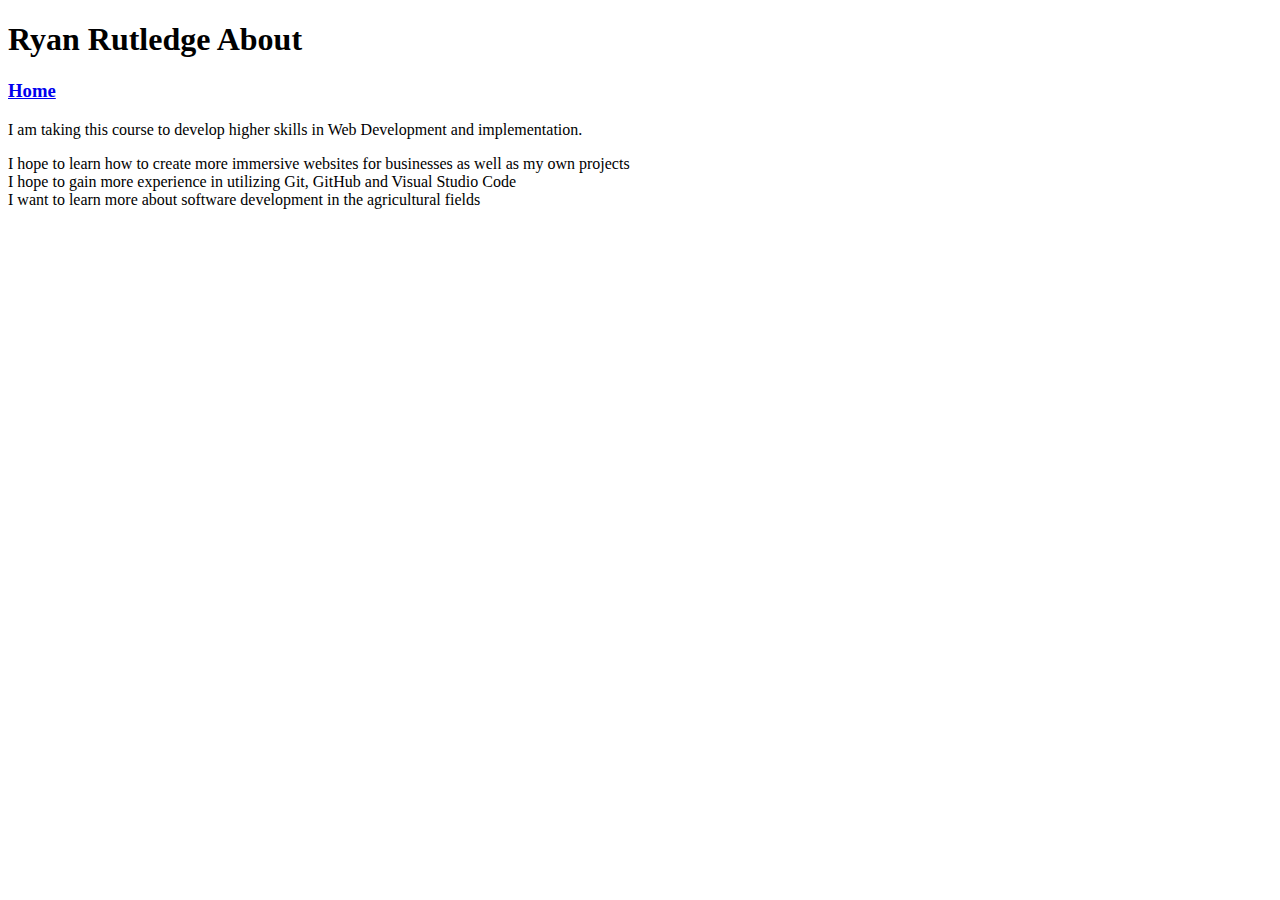
==== About.html @ 0190266c "Add files via upload" ====
<!DOCTYPE html>
<html lang="en">
<head>
    <meta charset="UTF-8">
    <meta name="viewport" content="width=>, initial-scale=1.0">
    <title>Document</title>
</head>
<body>
    <h1>Ryan Rutledge About</h1>
    <h3><a href="Index.html"> Home</a></h3>
</body>
<p>I am taking this course to develop higher skills in Web Development and implementation.
</p>
<li>I hope to learn how to create more immersive websites for businesses as well as my own projects</li>
<li>I hope to gain more experience in utilizing Git, GitHub and Visual Studio Code</li>
<li>I want to learn more about software development in the agricultural fields</li>
</html>
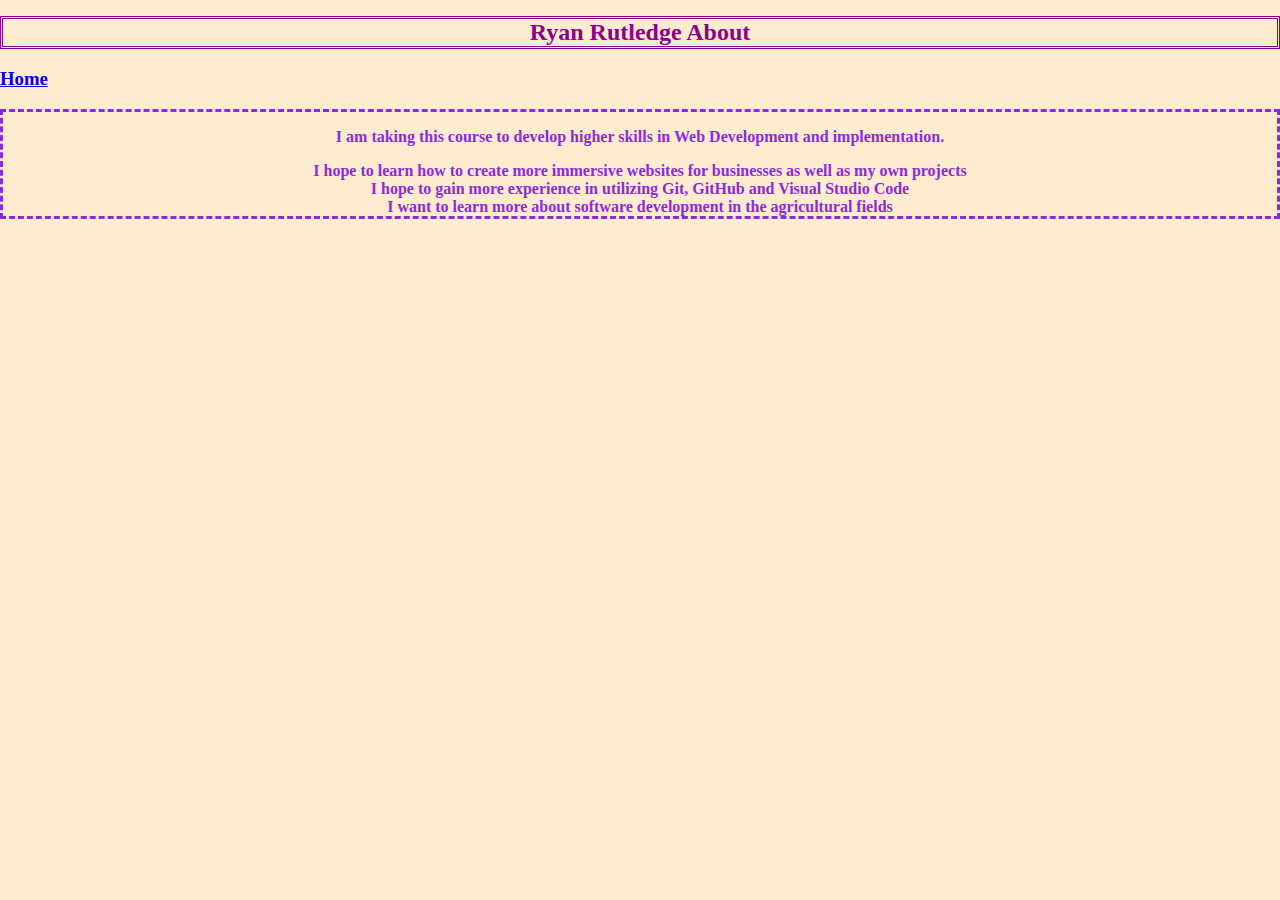
==== commit 3b3bff7e: "Final CSS, About, Index and IMG" ====
--- a/About.html
+++ b/About.html
@@ -3,15 +3,18 @@
 <head>
     <meta charset="UTF-8">
     <meta name="viewport" content="width=>, initial-scale=1.0">
-    <title>Document</title>
+    <title>Ryan Rutledge About</title>
+    <link rel="stylesheet" href="GitHub Hosting.css">
 </head>
 <body>
     <h1>Ryan Rutledge About</h1>
     <h3><a href="Index.html"> Home</a></h3>
 </body>
+<h2>
 <p>I am taking this course to develop higher skills in Web Development and implementation.
 </p>
 <li>I hope to learn how to create more immersive websites for businesses as well as my own projects</li>
 <li>I hope to gain more experience in utilizing Git, GitHub and Visual Studio Code</li>
 <li>I want to learn more about software development in the agricultural fields</li>
+</h2>
 </html>--- a/GitHub Hosting.css
+++ b/GitHub Hosting.css
@@ -0,0 +1,4 @@
+body {background-color:blanchedalmond; align-items: center; margin: 0;}
+h1 {text-align: center; font-size: 1.5em; color:darkmagenta; border-style: double;}
+h2 {text-align: center; font-size: 1em; color:blueviolet; border-style:dashed}
+#RyanPic {margin-left: auto; margin-right: auto; background-size: 100% 100% ; background-image: url(Dad.jpeg) ; background-position: center; height: 400px; width: 300px;}
